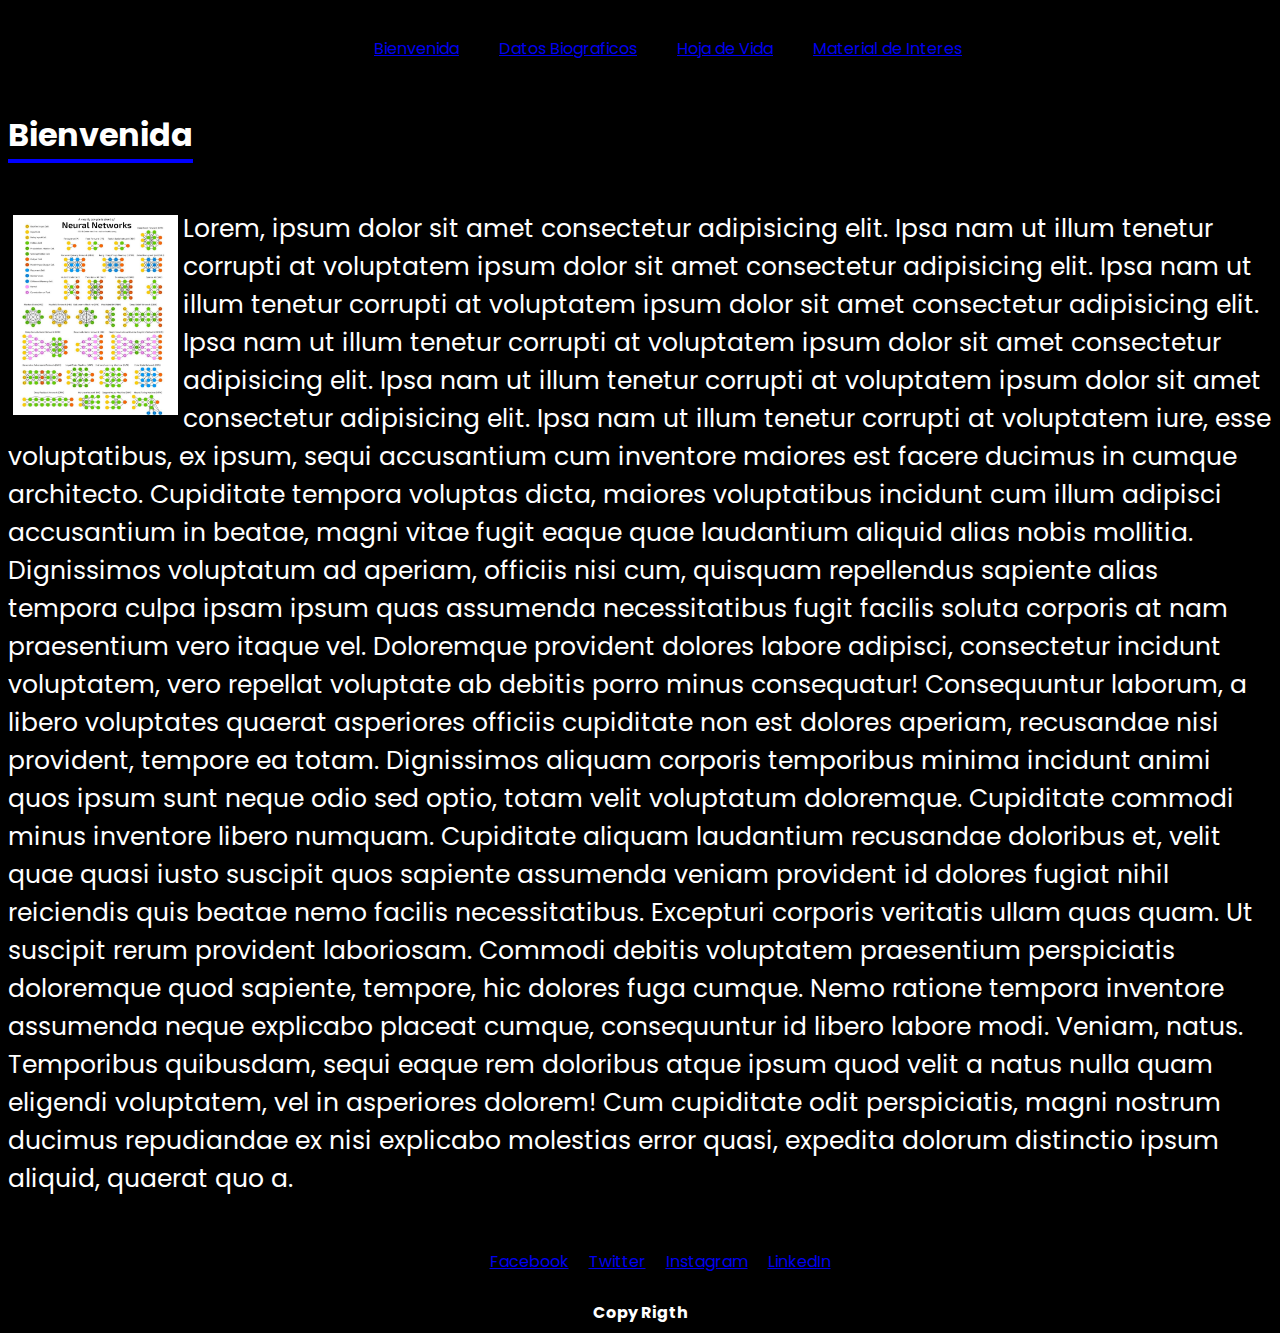
==== html/index.html @ 80b010a7 "1.0" ====
<!DOCTYPE html>
<html lang="es">
    <head>
        <meta charset="UTF-8">
        <meta http-equiv="X-UA-Compatible" content="IE=edge">
        <meta name="viewport" content="width=device-width, initial-scale=1.0">
        <title>Taller1 Web</title>
        <link rel="stylesheet" href="../css/styles.css">

        <!--
        - google font link
        -->
        <link rel="preconnect" href="https://fonts.googleapis.com">
        <link rel="preconnect" href="https://fonts.gstatic.com" crossorigin>
        <link href="https://fonts.googleapis.com/css2?family=Poppins:wght@300;400;500;600&display=swap" rel="stylesheet">

    </head>
    <body>
        <header>
            <nav>
                <ul>
                    <li><a href="index.html">Bienvenida</a></li>
                    <li><a href="datos-biograficos.html">Datos Biograficos</a></li>
                    <li><a href="hoja-vida.html">Hoja de Vida</a></li>
                    <li><a href="material-interes.html">Material de Interes</a></li>
                </ul>
            </nav>
        </header>
        <main>
            <h1 id="titulo"> Bienvenida </h1>
            <section>
                <img id="imagen" src="../images/NeuralNetworks.jpeg" alt="imagen">
                <p id="texto"> Lorem,  ipsum dolor sit amet consectetur adipisicing elit. Ipsa nam ut illum tenetur corrupti at voluptatem ipsum dolor sit amet consectetur adipisicing elit. Ipsa nam ut illum tenetur corrupti at voluptatem ipsum dolor sit amet consectetur adipisicing elit. Ipsa nam ut illum tenetur corrupti at voluptatem ipsum dolor sit amet consectetur adipisicing elit. Ipsa nam ut illum tenetur corrupti at voluptatem ipsum dolor sit amet consectetur adipisicing elit. Ipsa nam ut illum tenetur corrupti at voluptatem iure, esse voluptatibus, ex ipsum, sequi accusantium cum inventore maiores est facere ducimus in cumque architecto. Cupiditate tempora voluptas dicta, maiores voluptatibus incidunt cum illum adipisci accusantium in beatae, magni vitae fugit eaque quae laudantium aliquid alias nobis mollitia. Dignissimos voluptatum ad aperiam, officiis nisi cum, quisquam repellendus sapiente alias tempora culpa ipsam ipsum quas assumenda necessitatibus fugit facilis soluta corporis at nam praesentium vero itaque vel. Doloremque provident dolores labore adipisci, consectetur incidunt voluptatem, vero repellat voluptate ab debitis porro minus consequatur! Consequuntur laborum, a libero voluptates quaerat asperiores officiis cupiditate non est dolores aperiam, recusandae nisi provident, tempore ea totam. Dignissimos aliquam corporis temporibus minima incidunt animi quos ipsum sunt neque odio sed optio, totam velit voluptatum doloremque. Cupiditate commodi minus inventore libero numquam. Cupiditate aliquam laudantium recusandae doloribus et, velit quae quasi iusto suscipit quos sapiente assumenda veniam provident id dolores fugiat nihil reiciendis quis beatae nemo facilis necessitatibus. Excepturi corporis veritatis ullam quas quam. Ut suscipit rerum provident laboriosam. Commodi debitis voluptatem praesentium perspiciatis doloremque quod sapiente, tempore, hic dolores fuga cumque. Nemo ratione tempora inventore assumenda neque explicabo placeat cumque, consequuntur id libero labore modi. Veniam, natus. Temporibus quibusdam, sequi eaque rem doloribus atque ipsum quod velit a natus nulla quam eligendi voluptatem, vel in asperiores dolorem! Cum cupiditate odit perspiciatis, magni nostrum ducimus repudiandae ex nisi explicabo molestias error quasi, expedita dolorum distinctio ipsum aliquid, quaerat quo a.</p>
            </section>
        </main>
        <footer>
            <div id="social-links">
                <ul>
                    <li><a href="https://www.facebook.com" target="_blank">Facebook</a></li>
                    <li><a href="https://www.twitter.com" target="_blank">Twitter</a></li>
                    <li><a href="https://www.instagram.com" target="_blank">Instagram</a></li>
                    <li><a href="https://www.linkedin.com" target="_blank">LinkedIn</a></li>
                </ul>
            </div>
            <h4 id="copy">Copy Rigth</h2>
        </footer>
    </body>
</html>
---- css/styles.css ----
/* 
HTML 
*/
html,body{
    color: white;
    background-color: black;
    font-family: 'Poppins', sans-serif;
}
main {
    margin-top: 90px;
}
/* 
Navbar
*/
header{
    display: flex;
    justify-content: center;
    width: 100%;
    top: 0;
    position: fixed;
    background-color: black;
}
nav ul{
    display: flex;
    list-style: none;
}
nav ul li {
    margin: 20px;
}
/* 
Footer
*/
footer{
    justify-content: center;
}
#social-links{
    display: flex;
    justify-content: center;
}
#social-links ul{
    display: flex;
    list-style: none;
}
#social-links ul li {
    margin: 10px;
}
#copy{
    margin: 0;
    display: flex;
    justify-content: center;
}
/* 
Contenido
*/
#titulo{
    display: inline-block;
    border-bottom: 4px solid blue;
}
#texto{
    font-size: 25px;
}
#imagen{
    float: left;
    height: 200px;
    border: 5px solid black
}
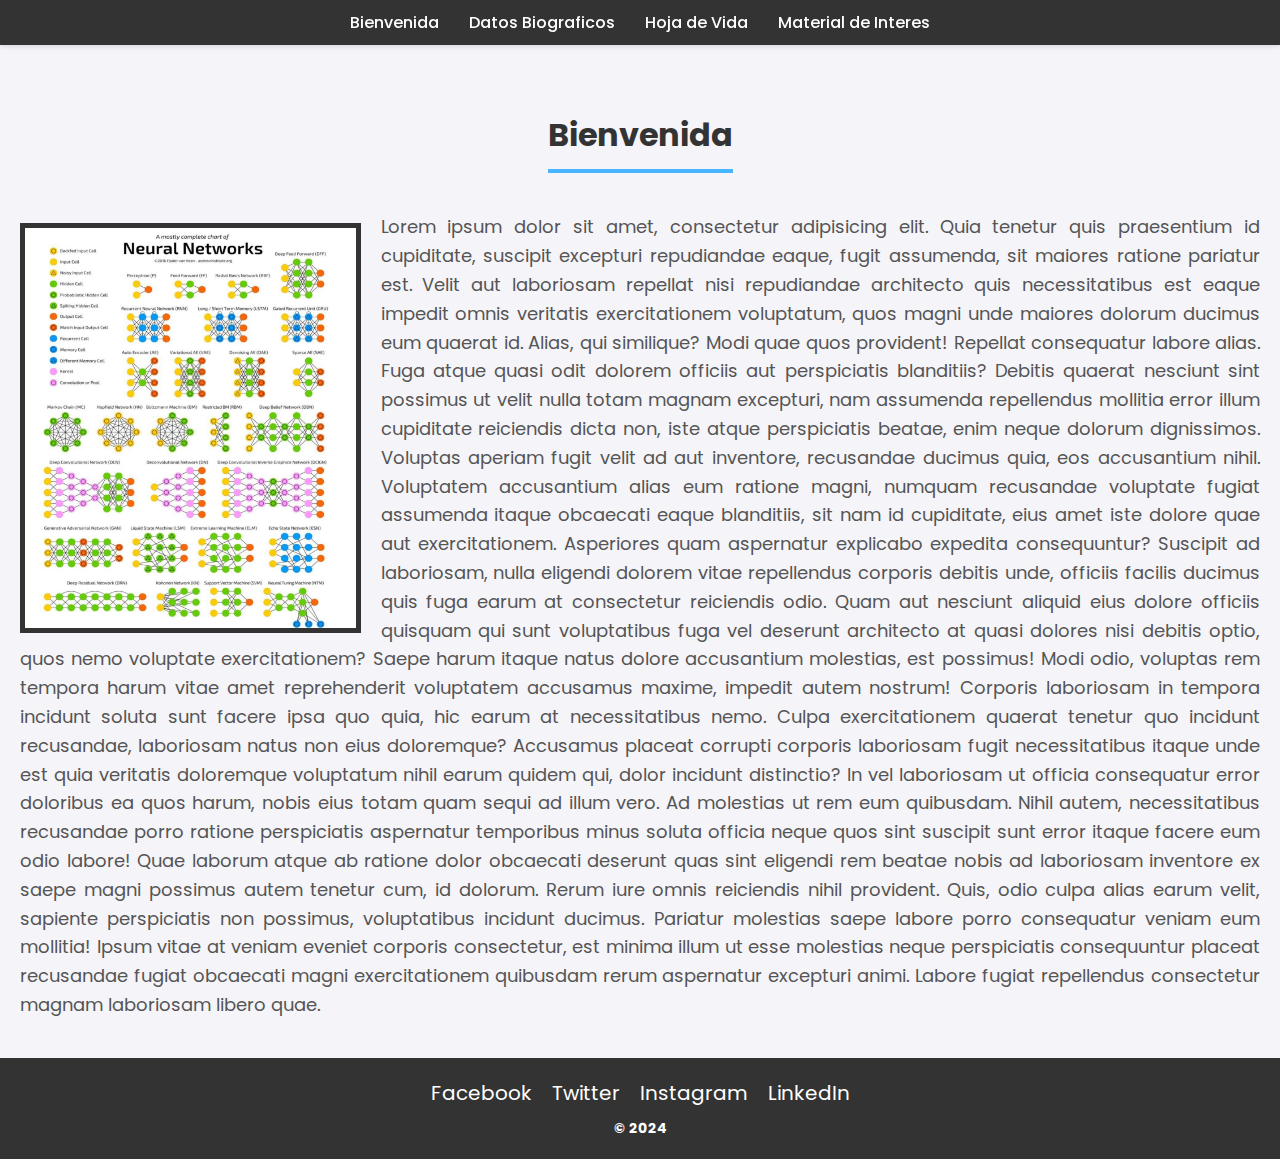
==== commit db162278: "2.0" ====
--- a/html/index.html
+++ b/html/index.html
@@ -1,48 +1,43 @@
 <!DOCTYPE html>
 <html lang="es">
-    <head>
-        <meta charset="UTF-8">
-        <meta http-equiv="X-UA-Compatible" content="IE=edge">
-        <meta name="viewport" content="width=device-width, initial-scale=1.0">
-        <title>Taller1 Web</title>
-        <link rel="stylesheet" href="../css/styles.css">
-
-        <!--
-        - google font link
-        -->
-        <link rel="preconnect" href="https://fonts.googleapis.com">
-        <link rel="preconnect" href="https://fonts.gstatic.com" crossorigin>
-        <link href="https://fonts.googleapis.com/css2?family=Poppins:wght@300;400;500;600&display=swap" rel="stylesheet">
-
-    </head>
-    <body>
-        <header>
-            <nav>
-                <ul>
-                    <li><a href="index.html">Bienvenida</a></li>
-                    <li><a href="datos-biograficos.html">Datos Biograficos</a></li>
-                    <li><a href="hoja-vida.html">Hoja de Vida</a></li>
-                    <li><a href="material-interes.html">Material de Interes</a></li>
-                </ul>
-            </nav>
-        </header>
-        <main>
-            <h1 id="titulo"> Bienvenida </h1>
-            <section>
-                <img id="imagen" src="../images/NeuralNetworks.jpeg" alt="imagen">
-                <p id="texto"> Lorem,  ipsum dolor sit amet consectetur adipisicing elit. Ipsa nam ut illum tenetur corrupti at voluptatem ipsum dolor sit amet consectetur adipisicing elit. Ipsa nam ut illum tenetur corrupti at voluptatem ipsum dolor sit amet consectetur adipisicing elit. Ipsa nam ut illum tenetur corrupti at voluptatem ipsum dolor sit amet consectetur adipisicing elit. Ipsa nam ut illum tenetur corrupti at voluptatem ipsum dolor sit amet consectetur adipisicing elit. Ipsa nam ut illum tenetur corrupti at voluptatem iure, esse voluptatibus, ex ipsum, sequi accusantium cum inventore maiores est facere ducimus in cumque architecto. Cupiditate tempora voluptas dicta, maiores voluptatibus incidunt cum illum adipisci accusantium in beatae, magni vitae fugit eaque quae laudantium aliquid alias nobis mollitia. Dignissimos voluptatum ad aperiam, officiis nisi cum, quisquam repellendus sapiente alias tempora culpa ipsam ipsum quas assumenda necessitatibus fugit facilis soluta corporis at nam praesentium vero itaque vel. Doloremque provident dolores labore adipisci, consectetur incidunt voluptatem, vero repellat voluptate ab debitis porro minus consequatur! Consequuntur laborum, a libero voluptates quaerat asperiores officiis cupiditate non est dolores aperiam, recusandae nisi provident, tempore ea totam. Dignissimos aliquam corporis temporibus minima incidunt animi quos ipsum sunt neque odio sed optio, totam velit voluptatum doloremque. Cupiditate commodi minus inventore libero numquam. Cupiditate aliquam laudantium recusandae doloribus et, velit quae quasi iusto suscipit quos sapiente assumenda veniam provident id dolores fugiat nihil reiciendis quis beatae nemo facilis necessitatibus. Excepturi corporis veritatis ullam quas quam. Ut suscipit rerum provident laboriosam. Commodi debitis voluptatem praesentium perspiciatis doloremque quod sapiente, tempore, hic dolores fuga cumque. Nemo ratione tempora inventore assumenda neque explicabo placeat cumque, consequuntur id libero labore modi. Veniam, natus. Temporibus quibusdam, sequi eaque rem doloribus atque ipsum quod velit a natus nulla quam eligendi voluptatem, vel in asperiores dolorem! Cum cupiditate odit perspiciatis, magni nostrum ducimus repudiandae ex nisi explicabo molestias error quasi, expedita dolorum distinctio ipsum aliquid, quaerat quo a.</p>
-            </section>
-        </main>
-        <footer>
-            <div id="social-links">
-                <ul>
-                    <li><a href="https://www.facebook.com" target="_blank">Facebook</a></li>
-                    <li><a href="https://www.twitter.com" target="_blank">Twitter</a></li>
-                    <li><a href="https://www.instagram.com" target="_blank">Instagram</a></li>
-                    <li><a href="https://www.linkedin.com" target="_blank">LinkedIn</a></li>
-                </ul>
-            </div>
-            <h4 id="copy">Copy Rigth</h2>
-        </footer>
-    </body>
+<head>
+    <meta charset="UTF-8">
+    <meta http-equiv="X-UA-Compatible" content="IE=edge">
+    <meta name="viewport" content="width=device-width, initial-scale=1.0">
+    <title>Bienvenida</title>
+    <link rel="stylesheet" href="../css/styles.css">
+    <link rel="preconnect" href="https://fonts.googleapis.com">
+    <link rel="preconnect" href="https://fonts.gstatic.com" crossorigin>
+    <link href="https://fonts.googleapis.com/css2?family=Poppins:wght@300;400;500;600&display=swap" rel="stylesheet">
+</head>
+<body>
+    <header>
+        <nav>
+            <ul>
+                <li><a href="index.html">Bienvenida</a></li>
+                <li><a href="datos-biograficos.html">Datos Biograficos</a></li>
+                <li><a href="hoja-vida.html">Hoja de Vida</a></li>
+                <li><a href="material-interes.html">Material de Interes</a></li>
+            </ul>
+        </nav>
+    </header>
+    <main>
+        <h1 id="titulo">Bienvenida</h1>
+        <section>
+            <img id="imagen" src="../images/NeuralNetworks.jpeg" alt="imagen">
+            <p id="texto">Lorem ipsum dolor sit amet, consectetur adipisicing elit. Quia tenetur quis praesentium id cupiditate, suscipit excepturi repudiandae eaque, fugit assumenda, sit maiores ratione pariatur est. Velit aut laboriosam repellat nisi repudiandae architecto quis necessitatibus est eaque impedit omnis veritatis exercitationem voluptatum, quos magni unde maiores dolorum ducimus eum quaerat id. Alias, qui similique? Modi quae quos provident! Repellat consequatur labore alias. Fuga atque quasi odit dolorem officiis aut perspiciatis blanditiis? Debitis quaerat nesciunt sint possimus ut velit nulla totam magnam excepturi, nam assumenda repellendus mollitia error illum cupiditate reiciendis dicta non, iste atque perspiciatis beatae, enim neque dolorum dignissimos. Voluptas aperiam fugit velit ad aut inventore, recusandae ducimus quia, eos accusantium nihil. Voluptatem accusantium alias eum ratione magni, numquam recusandae voluptate fugiat assumenda itaque obcaecati eaque blanditiis, sit nam id cupiditate, eius amet iste dolore quae aut exercitationem. Asperiores quam aspernatur explicabo expedita consequuntur? Suscipit ad laboriosam, nulla eligendi dolorem vitae repellendus corporis debitis unde, officiis facilis ducimus quis fuga earum at consectetur reiciendis odio. Quam aut nesciunt aliquid eius dolore officiis quisquam qui sunt voluptatibus fuga vel deserunt architecto at quasi dolores nisi debitis optio, quos nemo voluptate exercitationem? Saepe harum itaque natus dolore accusantium molestias, est possimus! Modi odio, voluptas rem tempora harum vitae amet reprehenderit voluptatem accusamus maxime, impedit autem nostrum! Corporis laboriosam in tempora incidunt soluta sunt facere ipsa quo quia, hic earum at necessitatibus nemo. Culpa exercitationem quaerat tenetur quo incidunt recusandae, laboriosam natus non eius doloremque? Accusamus placeat corrupti corporis laboriosam fugit necessitatibus itaque unde est quia veritatis doloremque voluptatum nihil earum quidem qui, dolor incidunt distinctio? In vel laboriosam ut officia consequatur error doloribus ea quos harum, nobis eius totam quam sequi ad illum vero. Ad molestias ut rem eum quibusdam. Nihil autem, necessitatibus recusandae porro ratione perspiciatis aspernatur temporibus minus soluta officia neque quos sint suscipit sunt error itaque facere eum odio labore! Quae laborum atque ab ratione dolor obcaecati deserunt quas sint eligendi rem beatae nobis ad laboriosam inventore ex saepe magni possimus autem tenetur cum, id dolorum. Rerum iure omnis reiciendis nihil provident. Quis, odio culpa alias earum velit, sapiente perspiciatis non possimus, voluptatibus incidunt ducimus. Pariatur molestias saepe labore porro consequatur veniam eum mollitia! Ipsum vitae at veniam eveniet corporis consectetur, est minima illum ut esse molestias neque perspiciatis consequuntur placeat recusandae fugiat obcaecati magni exercitationem quibusdam rerum aspernatur excepturi animi. Labore fugiat repellendus consectetur magnam laboriosam libero quae.</p>
+        </section>
+    </main>
+    <footer>
+        <div id="social-links">
+            <ul>
+                <li><a href="https://www.facebook.com" target="_blank">Facebook</a></li>
+                <li><a href="https://www.twitter.com" target="_blank">Twitter</a></li>
+                <li><a href="https://www.instagram.com" target="_blank">Instagram</a></li>
+                <li><a href="https://www.linkedin.com" target="_blank">LinkedIn</a></li>
+            </ul>
+        </div>
+        <h4 id="copy">&copy; 2024</h4>
+    </footer>
+</body>
 </html>--- a/css/styles.css
+++ b/css/styles.css
@@ -1,66 +1,120 @@
 /* 
-HTML 
+HTML,Main,Body
 */
-html,body{
-    color: white;
-    background-color: black;
+html, body {
+    color: #333;
+    background-color: #f4f4f9;
     font-family: 'Poppins', sans-serif;
+    margin: 0;
+    padding: 0;
 }
 main {
-    margin-top: 90px;
+    margin-top: 70px;
+    padding: 20px;
+    text-align: center;
 }
 /* 
 Navbar
 */
-header{
+header {
     display: flex;
     justify-content: center;
     width: 100%;
     top: 0;
     position: fixed;
-    background-color: black;
+    background-color: #333;
+    color: white;
+    padding: 10px 0;
+    box-shadow: 0 2px 5px rgba(0, 0, 0, 0.1);
 }
-nav ul{
+
+nav ul {
     display: flex;
     list-style: none;
+    padding: 0;
+    margin: 0;
 }
+
 nav ul li {
-    margin: 20px;
+    margin: 0 15px;
+}
+
+nav ul li a {
+    color: white;
+    text-decoration: none;
+    font-weight: 500;
+    transition: color 0.3s ease;
+}
+
+nav ul li a:hover {
+    color: #47b5ff;
 }
 /* 
 Footer
 */
-footer{
-    justify-content: center;
+footer {
+    background-color: #333;
+    color: white;
+    padding: 20px 0;
+    text-align: center;
 }
-#social-links{
+
+#social-links {
     display: flex;
     justify-content: center;
+    margin-bottom: 10px;
 }
-#social-links ul{
+
+#social-links ul {
     display: flex;
     list-style: none;
+    padding: 0;
+    margin: 0;
 }
+
 #social-links ul li {
-    margin: 10px;
+    margin: 0 10px;
 }
-#copy{
+
+#social-links ul li a {
+    color: white;
+    text-decoration: none;
+    font-size: 20px;
+    transition: color 0.3s ease;
+}
+
+#social-links ul li a:hover {
+    color: #47b5ff;
+}
+
+#copy {
     margin: 0;
-    display: flex;
-    justify-content: center;
+    font-size: 14px;
 }
+
 /* 
 Contenido
 */
-#titulo{
+#titulo {
     display: inline-block;
-    border-bottom: 4px solid blue;
+    border-bottom: 4px solid #47b5ff;
+    padding-bottom: 10px;
+    margin-bottom: 20px;
+    font-size: 2em;
+    color: #333;
 }
-#texto{
-    font-size: 25px;
+
+#texto {
+    font-size: 18px;
+    line-height: 1.6;
+    text-align: justify;
+    margin-top: 20px;
+    color: #555;
 }
-#imagen{
+
+#imagen {
     float: left;
-    height: 200px;
-    border: 5px solid black
+    height: 400px;
+    border: 5px solid #333;
+    margin: 10px 20px 10px 0;
 }
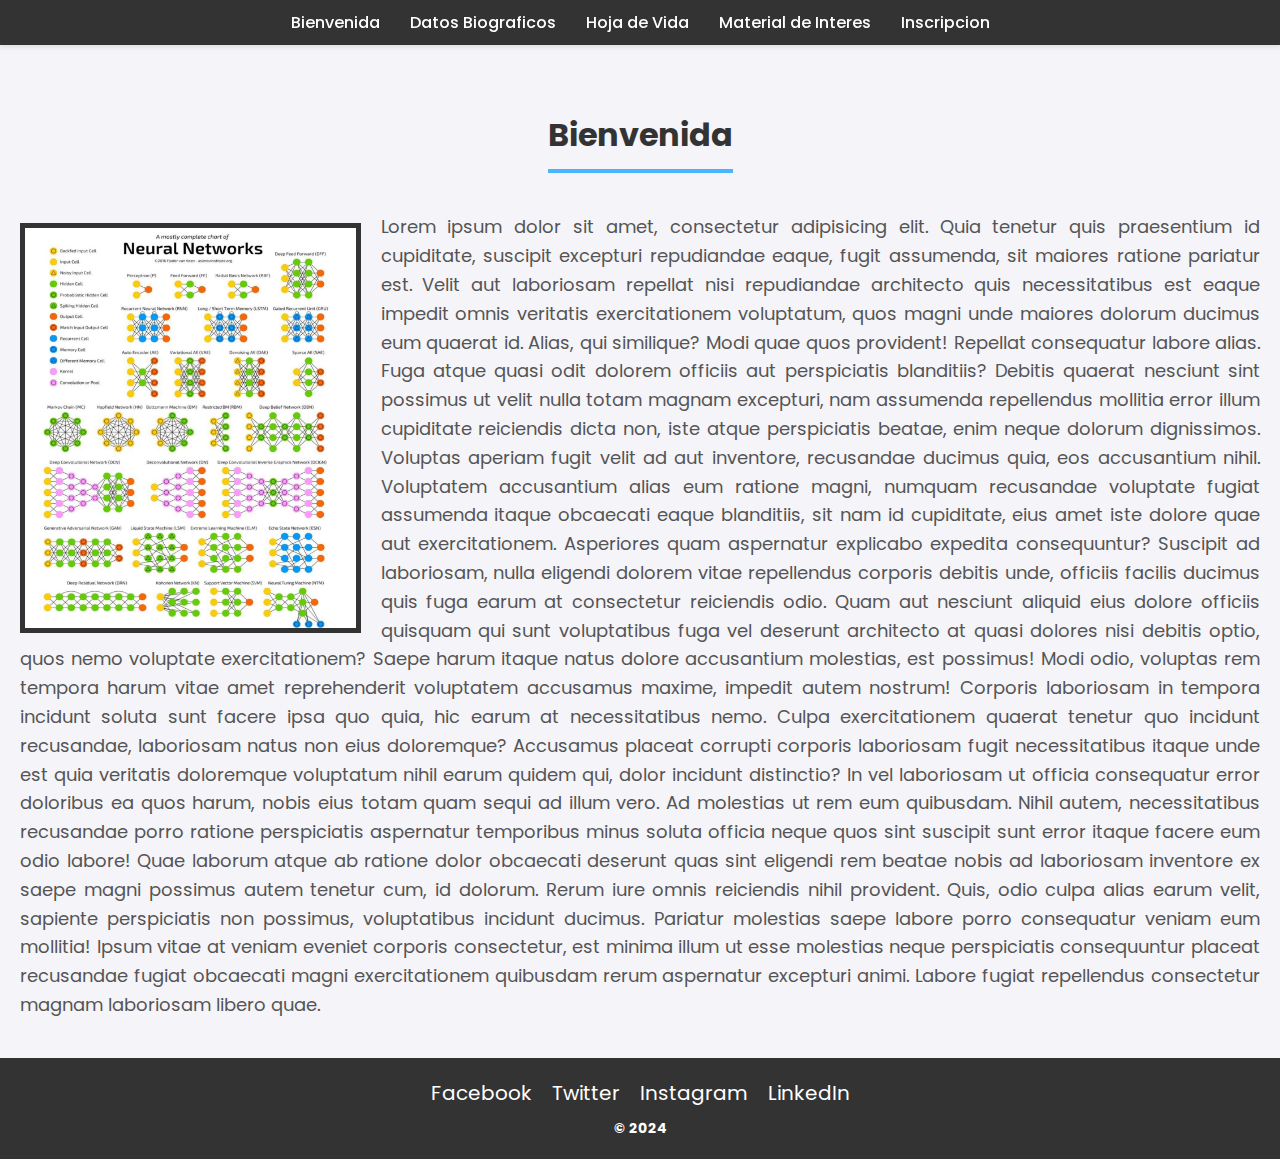
==== commit 48da4dd6: "3.0" ====
--- a/html/index.html
+++ b/html/index.html
@@ -18,6 +18,7 @@
                 <li><a href="datos-biograficos.html">Datos Biograficos</a></li>
                 <li><a href="hoja-vida.html">Hoja de Vida</a></li>
                 <li><a href="material-interes.html">Material de Interes</a></li>
+                <li><a href="registrar.html">Inscripcion</a></li>
             </ul>
         </nav>
     </header>
